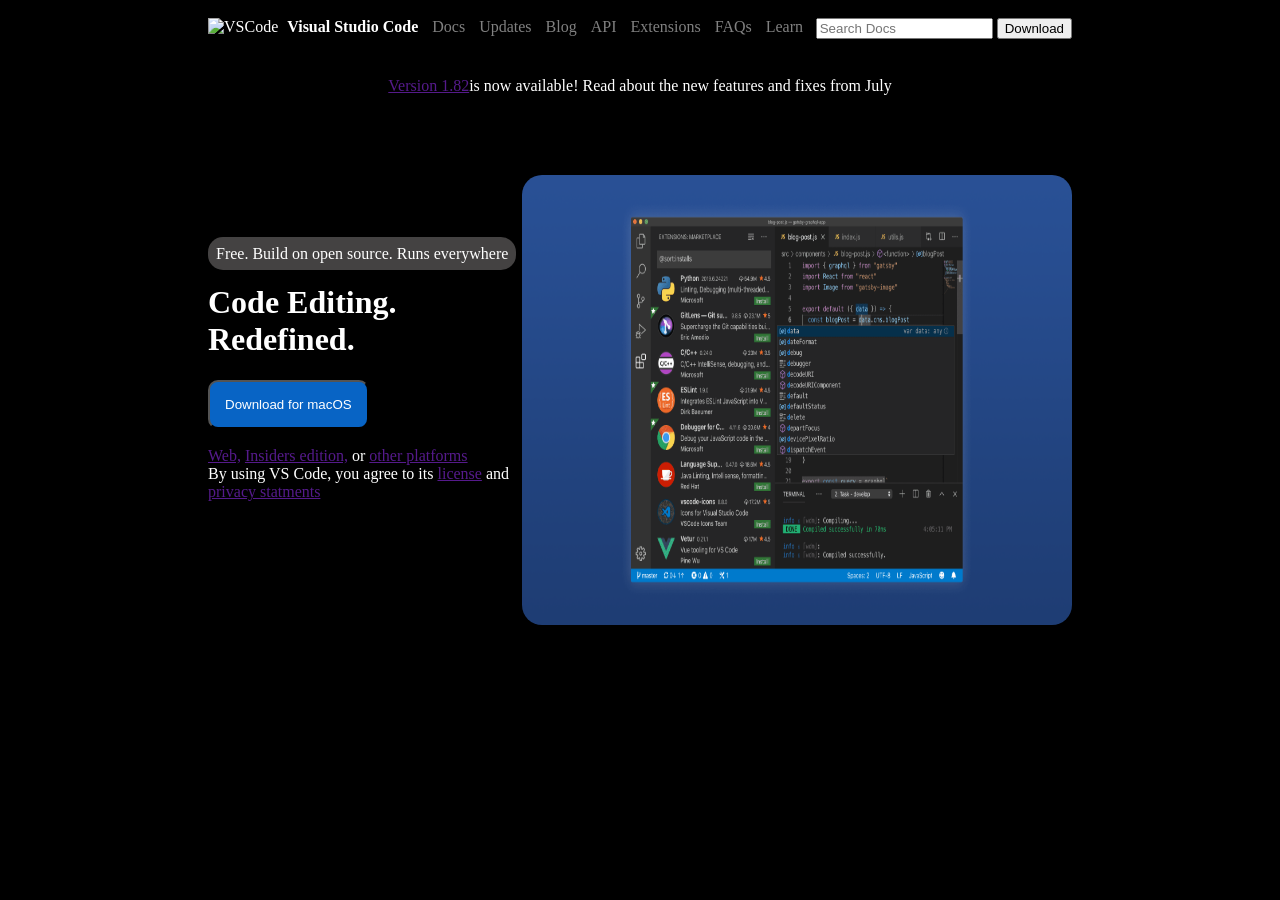
==== VSCode Landing Page/index.html @ 7529b7d9 "VSCode Landing Page Raw" ====
<!DOCTYPE html>
<html lang="en">
<head>
    <meta charset="UTF-8">
    <meta name="viewport" content="width=device-width, initial-scale=1.0">
    <title>Visual Studio Code - Code Editor</title>
    <link rel="stylesheet" href="style.css">
</head>
<body style="background-color: black;">
    <div style="color: white; padding-left: 200px; padding-right: 200px; padding-top: 10px; display: flex; justify-content: space-between;">
        <div>
            <img src="https://img.icons8.com/?size=100&id=9OGIyU8hrxW5&format=png&color=000000" alt="VSCode" width="30" style="padding-right: 5px;">
            <span style="font-size: 18; color: white; font-weight: 550;">Visual Studio Code</span>
            <span class="points">Docs</span>
            <span class="points">Updates</span>
            <span class="points">Blog</span>
            <span class="points">API</span>
            <span class="points">Extensions</span>
            <span class="points">FAQs</span>
            <span class="points">Learn</span>
        </div>
        <div>
            <input type="text" placeholder="Search Docs">
            <button style="cursor: pointer;">Download</button>
        </div>
    </div>
    <br>

    <div style="display: flex; justify-content: center; color: white; padding-top: 20px;">
        <a href="">Version 1.82</a> is now available! Read about the new features and fixes from July
    </div>

    <div style="display: flex; justify-content: space-between; padding-right: 200px; padding-left: 200px; padding-top: 80px;">
        <div style="padding-top: 70px;">
            <span style="background-color: rgb(68, 66, 66);border-radius: 15px; padding: 8px; color: white;">Free. Build on open source. Runs everywhere</span>
            <h1 style="color: white;">Code Editing. <br> Redefined.</h1>
            <button style="background-color: rgb(8, 100, 197); color: white; padding: 15px; border-radius: 10px; cursor: pointer;">Download for macOS</button>
            <br>
            <br>
            <span style="color: white;">
                <a href="">Web,</a>
                <a href="">Insiders edition,</a>
                or
                <a href="">other platforms</a>
            </span>
            <br>
            <span style="color: white;">
                By using VS Code, you agree to its
                <a href="">license</a>
                and
                <a href="">privacy statments</a>
            </span>
        </div>
        <div>
            <img src="VSCode Mac Image .webp" width="550" height="450" alt="" style="border-radius: 20px;">
        </div>
    </div>
</body>
</html>
---- VSCode Landing Page/style.css ----
.points {
    color: grey;
    cursor: pointer;
    padding-left: 10px;
}
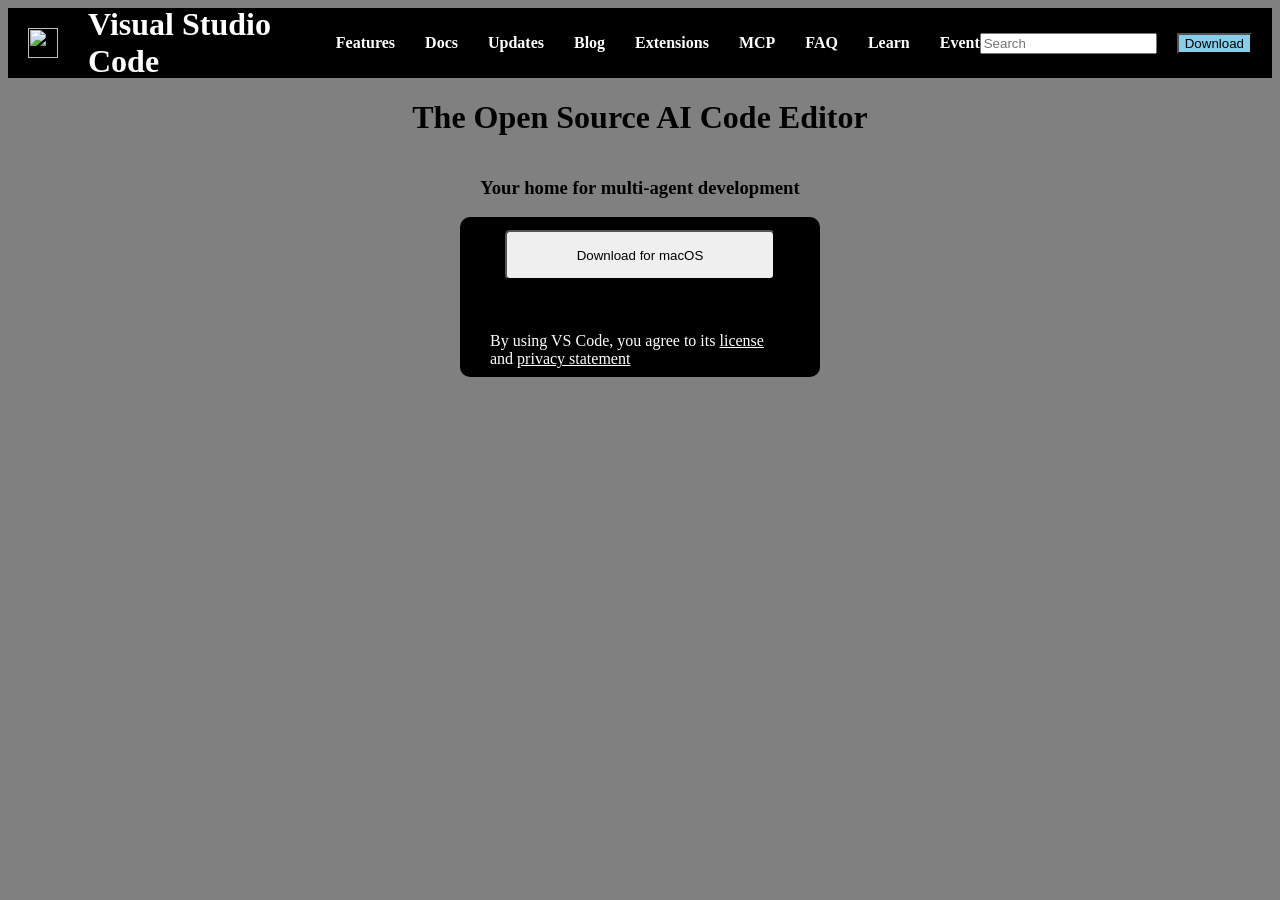
==== commit 61d3d18a: "feat: update index.html layout and styling; remove unused CSS class" ====
--- a/VSCode Landing Page/index.html
+++ b/VSCode Landing Page/index.html
@@ -3,57 +3,52 @@
 <head>
     <meta charset="UTF-8">
     <meta name="viewport" content="width=device-width, initial-scale=1.0">
-    <title>Visual Studio Code - Code Editor</title>
-    <link rel="stylesheet" href="style.css">
+    <title>Visual Studio Code</title>
 </head>
-<body style="background-color: black;">
-    <div style="color: white; padding-left: 200px; padding-right: 200px; padding-top: 10px; display: flex; justify-content: space-between;">
-        <div>
-            <img src="https://img.icons8.com/?size=100&id=9OGIyU8hrxW5&format=png&color=000000" alt="VSCode" width="30" style="padding-right: 5px;">
-            <span style="font-size: 18; color: white; font-weight: 550;">Visual Studio Code</span>
-            <span class="points">Docs</span>
-            <span class="points">Updates</span>
-            <span class="points">Blog</span>
-            <span class="points">API</span>
-            <span class="points">Extensions</span>
-            <span class="points">FAQs</span>
-            <span class="points">Learn</span>
+<body style="background-color: grey;">
+
+    <div style="background-color: black;display: flex; justify-content: space-between; align-items: center; padding: 20px;">
+        
+        <div style="color: white; display: flex;height: 30px;justify-content: center; align-items: center;gap: 30px;">
+        <img src="https://code.visualstudio.com/favicon.ico" width="30" height="30" alt="">
+        <h1>Visual Studio Code</h1>
+        <h4>Features</h4>
+        <h4>Docs</h4>
+        <h4>Updates</h4>
+        <h4>Blog</h4>
+        <h4>Extensions</h4>
+        <h4>MCP</h4>
+        <h4>FAQ</h4>
+        <h4>Learn</h4>
+        <h4>Event</h4>
         </div>
-        <div>
-            <input type="text" placeholder="Search Docs">
-            <button style="cursor: pointer;">Download</button>
+
+        <div style="display: flex; gap: 20px;">
+            <input type="text" placeholder="Search">
+            <button style="background-color: skyblue; cursor: pointer;">Download</button>
         </div>
-    </div>
-    <br>
 
-    <div style="display: flex; justify-content: center; color: white; padding-top: 20px;">
-        <a href="">Version 1.82</a> is now available! Read about the new features and fixes from July
     </div>
 
-    <div style="display: flex; justify-content: space-between; padding-right: 200px; padding-left: 200px; padding-top: 80px;">
-        <div style="padding-top: 70px;">
-            <span style="background-color: rgb(68, 66, 66);border-radius: 15px; padding: 8px; color: white;">Free. Build on open source. Runs everywhere</span>
-            <h1 style="color: white;">Code Editing. <br> Redefined.</h1>
-            <button style="background-color: rgb(8, 100, 197); color: white; padding: 15px; border-radius: 10px; cursor: pointer;">Download for macOS</button>
-            <br>
-            <br>
-            <span style="color: white;">
-                <a href="">Web,</a>
-                <a href="">Insiders edition,</a>
-                or
-                <a href="">other platforms</a>
-            </span>
-            <br>
-            <span style="color: white;">
-                By using VS Code, you agree to its
-                <a href="">license</a>
-                and
-                <a href="">privacy statments</a>
-            </span>
+    <div style="display: flex; flex-direction: column; justify-content: center; align-items: center;">
+        <h1>The Open Source AI Code Editor</h1>
+        <h3>Your home for multi-agent development</h3>
+    </div> 
+
+    <div style="background-color: black; color: white; width: 300px; height: 100px; margin: auto;display: flex; flex-direction: column; justify-content: center; align-items: center; padding: 30px; border-radius: 10px;">
+        <div class="button">
+            <button style="margin-top: 20px; width: 270px; height: 50px; border-radius: 5px;">Download for macOS</button>
         </div>
-        <div>
-            <img src="VSCode Mac Image .webp" width="550" height="450" alt="" style="border-radius: 20px;">
-        </div>
+        <br>
+        <br>
+        <p>By using VS Code, you agree to its
+        <u>license</u>
+        and
+        <u>privacy statement</u>
+        </p>
+
     </div>
+    
+    
 </body>
 </html>
